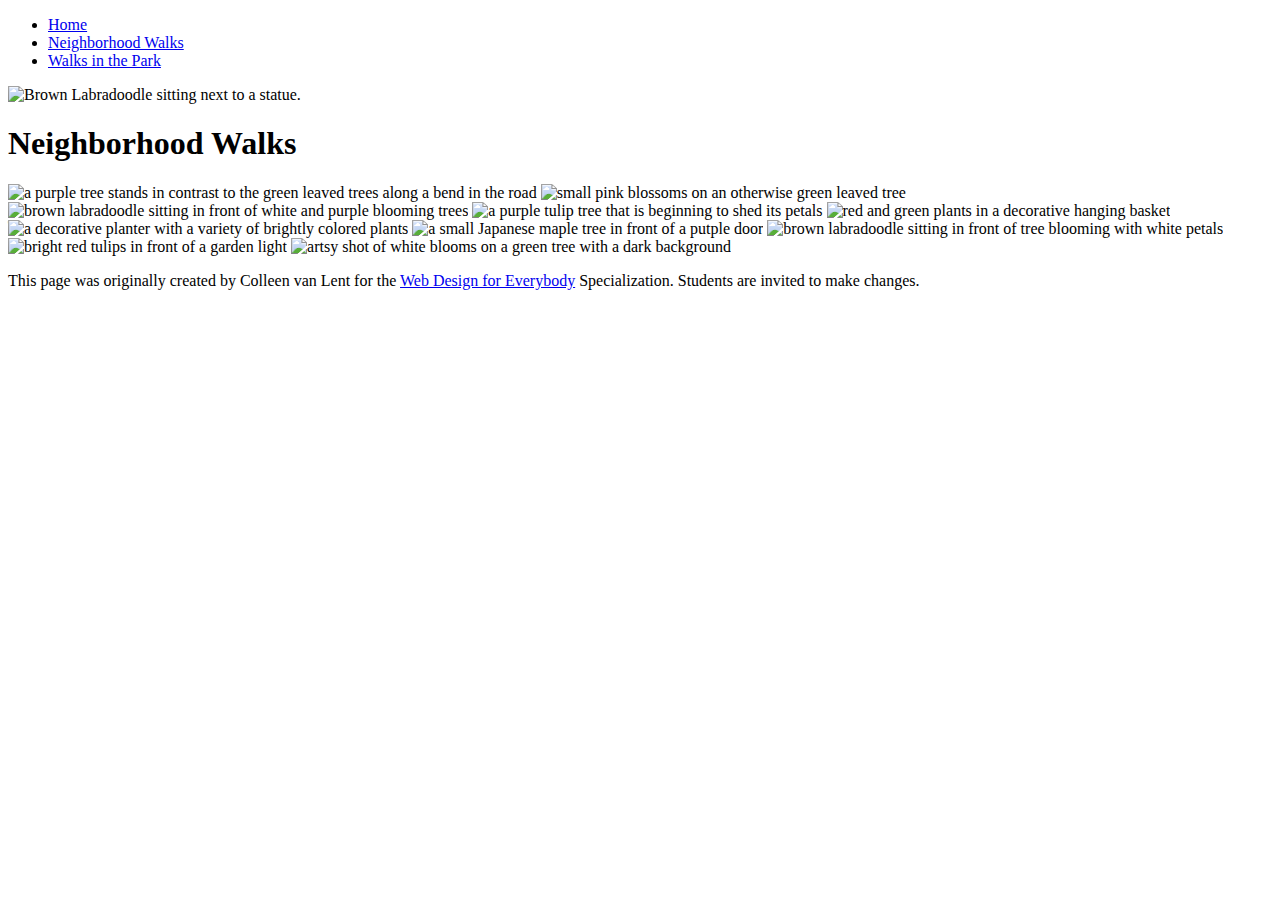
==== neighborhood.html @ 66ee5bb0 "Add files via upload" ====
<!DOCTYPE html>
<html lang="en">

<head>
  <meta charset="utf-8">
  <meta name="viewport" content="width=device-width">
  <title>Neighborhood Walk</title>
  <!-- You will need to link to the CSS file -->
</head>

<body>
  <header>
    <nav>
      <ul>
        <li><a href="index.html">Home</a></li>
        <li><a href="neighborhood.html">Neighborhood Walks</a></li>
        <li><a href="parks.html">Walks in the Park</a></li>
      </ul>
    </nav>
    <img src="images/BaconGallupPark.jpg" width="200" alt="Brown Labradoodle sitting next to a statue.">
    <h1>Neighborhood Walks</h1>
  </header>
  <main>
    <div>
      <img src="images/bend_in_the_road.png"
        alt="a purple tree stands in contrast to the green leaved trees along a bend in the road" width="100">
      <img src="images/pink_blossoms.png" alt="small pink blossoms on an otherwise green leaved tree" width="100">
      <img src="images/blooming_trees.png" alt="brown labradoodle sitting in front of white and purple blooming  trees"
        width="100">
      <img src="images/falling_petals.png" alt="a purple tulip tree that is beginning to shed its petals" width="100">
      <img src="images/hanging_plants.png" alt="red and green plants in a decorative hanging basket" width="100">
      <img src="images/potted_plants.png" alt="a decorative planter with a variety of brightly colored plants "
        width="100">
      <img src="images/red_maple.png" alt="a small Japanese maple tree in front of a putple door" width="100">
      <img src="images/tree_with_white_blooms.png"
        alt="brown labradoodle sitting in front of tree blooming with white petals" width="100">
      <img src="images/tulips.png" alt="bright red tulips in front of a garden light" width="100">
      <img src="images/white_buds_on_tree.png" alt="artsy shot of white blooms on a green tree with a dark background"
        width="100">
    </div>
  </main>
  <footer>
    <p>This page was originally created by Colleen van Lent for the <a
        href="https://www.coursera.org/specializations/web-design"> Web Design for Everybody</a> Specialization.
      Students are invited to make changes.</p>
  </footer>

</body>

</html>
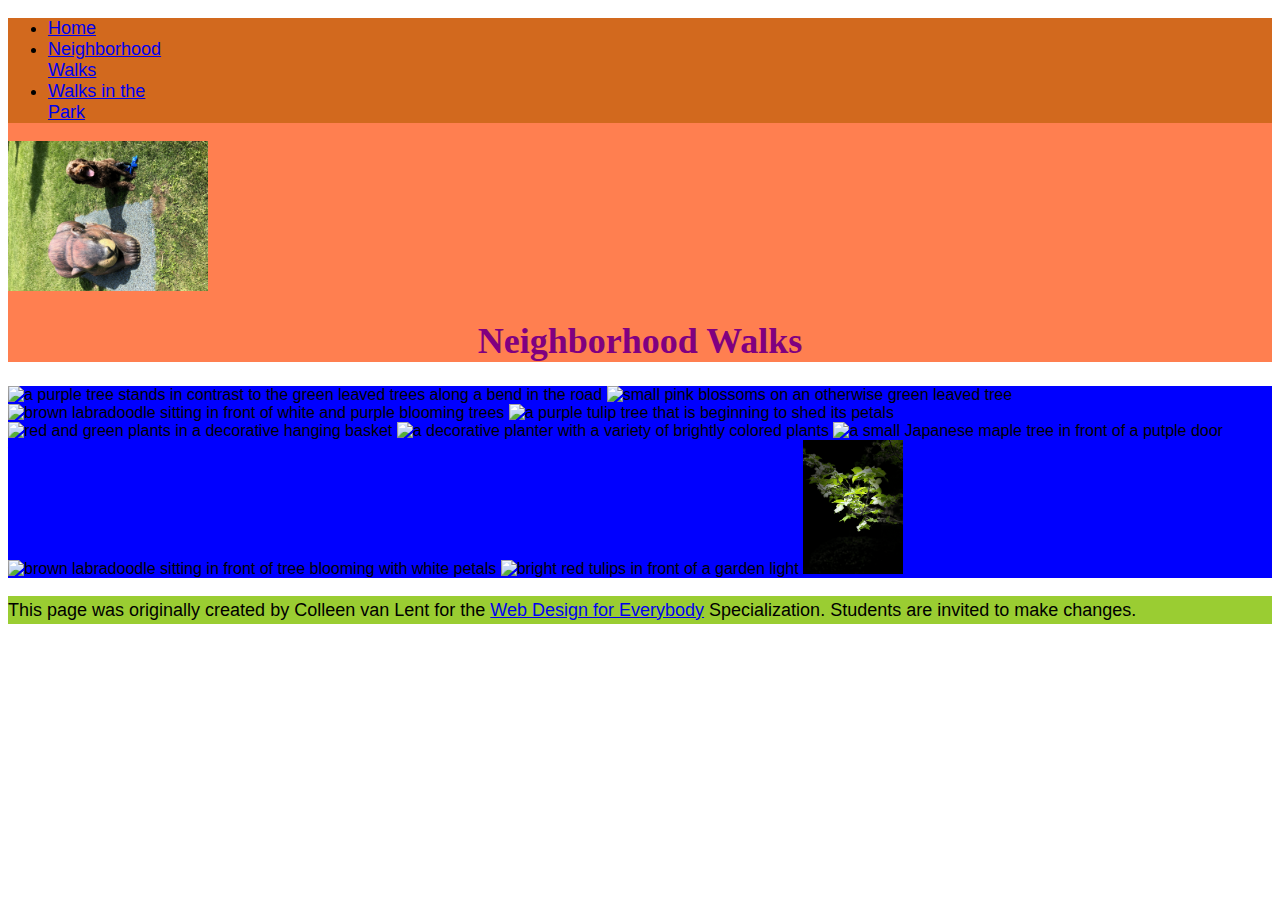
==== commit ef6e3e97: "Update neighborhood.html" ====
--- a/neighborhood.html
+++ b/neighborhood.html
@@ -6,6 +6,7 @@
   <meta name="viewport" content="width=device-width">
   <title>Neighborhood Walk</title>
   <!-- You will need to link to the CSS file -->
+  <link rel="stylesheet" href="css/neighborhood.css">
 </head>
 
 <body>
@@ -47,4 +48,4 @@
 
 </body>
 
-</html>+</html>
--- a/css/neighborhood.css
+++ b/css/neighborhood.css
@@ -0,0 +1,36 @@
+body {
+    font-family: 'Franklin Gothic Medium', 'Arial Narrow', Arial, sans-serif;
+    font-size: large;
+}
+
+header {
+    background-color: coral;
+}
+
+nav {
+    background-color: chocolate;
+}
+
+main {
+    background-color: blue;
+    font-size: medium;
+}
+
+footer {
+    background-color: yellowgreen;
+}
+
+li {
+    display: list-item;
+    width: 100px;
+}
+
+h1 {
+    text-align: center;
+    font-family: Georgia, 'Times New Roman', Times, serif;
+    color: purple;
+}
+
+p {
+    line-height: 1.6;
+}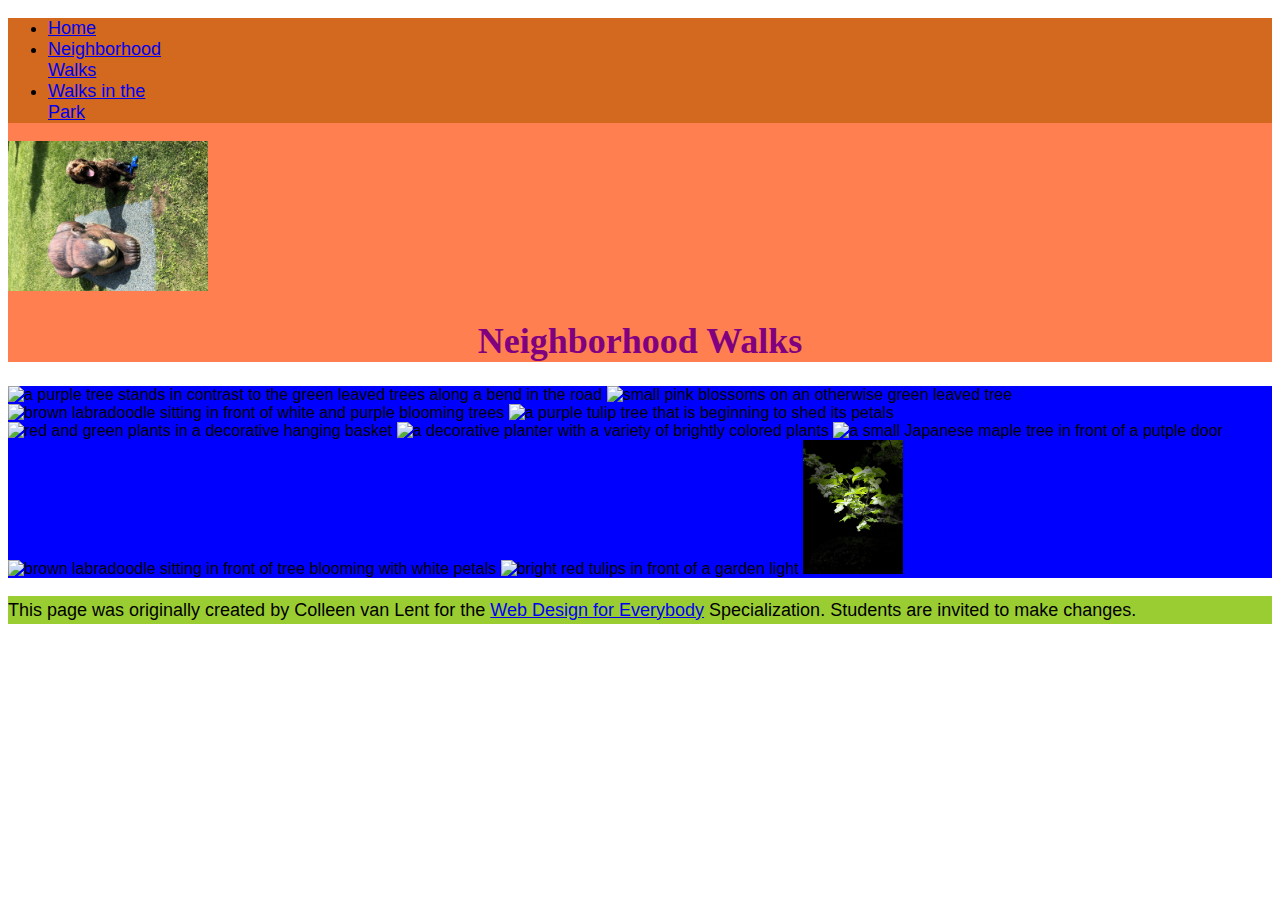
==== commit f611f780: "Update neighborhood.html" ====
--- a/neighborhood.html
+++ b/neighborhood.html
@@ -18,25 +18,25 @@
         <li><a href="parks.html">Walks in the Park</a></li>
       </ul>
     </nav>
-    <img src="images/BaconGallupPark.jpg" width="200" alt="Brown Labradoodle sitting next to a statue.">
+    <img src="images/BaconGallupPark-min.jpg" width="200" alt="Brown Labradoodle sitting next to a statue.">
     <h1>Neighborhood Walks</h1>
   </header>
   <main>
     <div>
-      <img src="images/bend_in_the_road.png"
+      <img src="images/bend_in_the_road-min.png"
         alt="a purple tree stands in contrast to the green leaved trees along a bend in the road" width="100">
-      <img src="images/pink_blossoms.png" alt="small pink blossoms on an otherwise green leaved tree" width="100">
+      <img src="images/pink_blossoms-min.png" alt="small pink blossoms on an otherwise green leaved tree" width="100">
       <img src="images/blooming_trees.png" alt="brown labradoodle sitting in front of white and purple blooming  trees"
         width="100">
-      <img src="images/falling_petals.png" alt="a purple tulip tree that is beginning to shed its petals" width="100">
-      <img src="images/hanging_plants.png" alt="red and green plants in a decorative hanging basket" width="100">
-      <img src="images/potted_plants.png" alt="a decorative planter with a variety of brightly colored plants "
+      <img src="images/falling_petals-min.png" alt="a purple tulip tree that is beginning to shed its petals" width="100">
+      <img src="images/hanging_plants-min.png" alt="red and green plants in a decorative hanging basket" width="100">
+      <img src="images/potted_plants-min.png" alt="a decorative planter with a variety of brightly colored plants "
         width="100">
-      <img src="images/red_maple.png" alt="a small Japanese maple tree in front of a putple door" width="100">
-      <img src="images/tree_with_white_blooms.png"
+      <img src="images/red_maple.png-min" alt="a small Japanese maple tree in front of a putple door" width="100">
+      <img src="images/tree_with_white_blooms-min.png"
         alt="brown labradoodle sitting in front of tree blooming with white petals" width="100">
-      <img src="images/tulips.png" alt="bright red tulips in front of a garden light" width="100">
-      <img src="images/white_buds_on_tree.png" alt="artsy shot of white blooms on a green tree with a dark background"
+      <img src="images/tulips-min.png" alt="bright red tulips in front of a garden light" width="100">
+      <img src="images/white_buds_on_tree-min.png" alt="artsy shot of white blooms on a green tree with a dark background"
         width="100">
     </div>
   </main>
